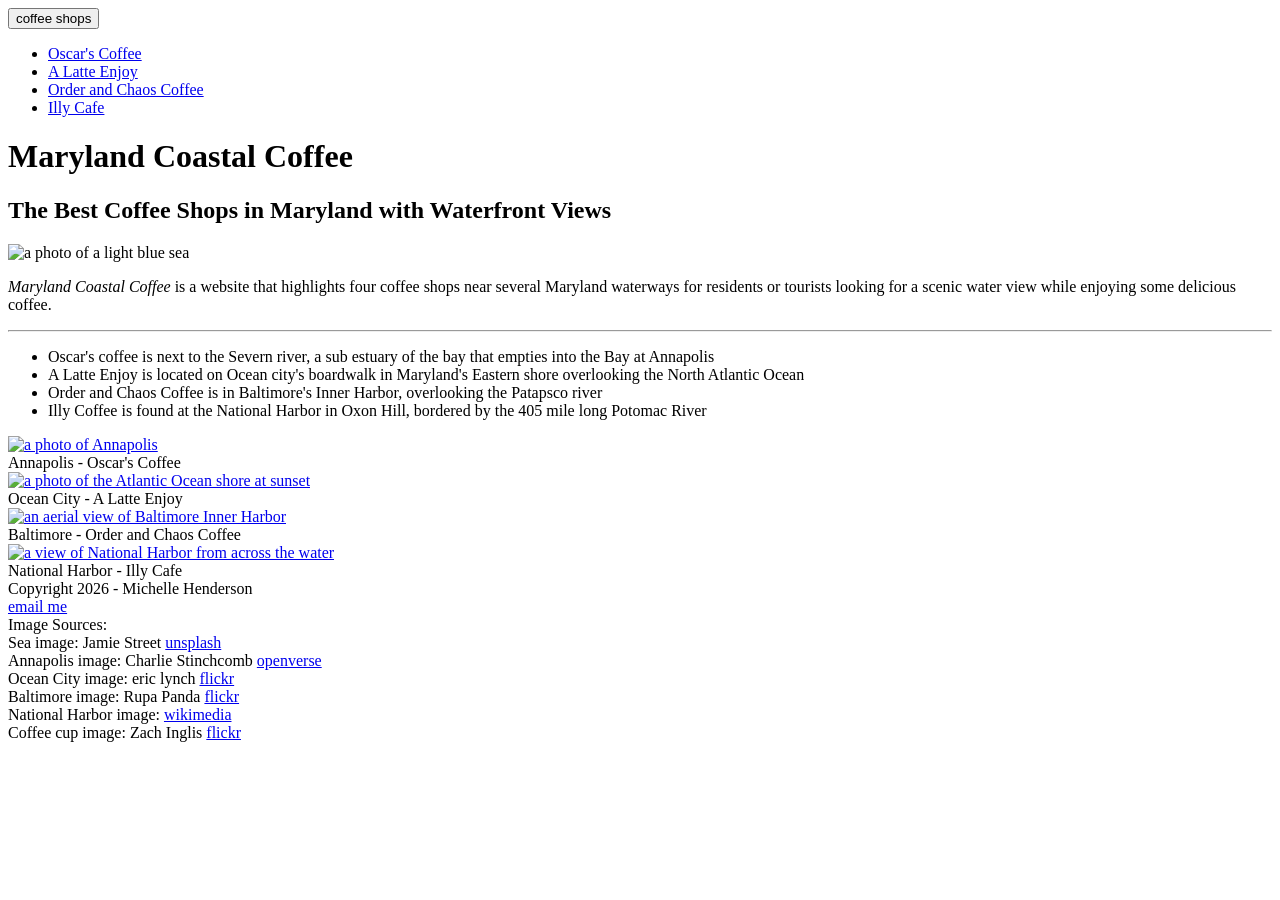
==== index.html @ c1e2a91f "Add files via upload" ====
<!DOCTYPE html> 
<html lang="en">
    <head>
        <meta charset="utf-8">
        <title>Maryland Coastal Coffee</title>
        <link rel="stylesheet" href="css/style.css">
        <link rel="preconnect" href="https://fonts.googleapis.com">
<link rel="preconnect" href="https://fonts.gstatic.com" crossorigin>
<link href="https://fonts.googleapis.com/css2?family=DM+Sans:ital,opsz,wght@0,9..40,100..1000;1,9..40,100..1000&family=Libre+Baskerville:ital,wght@0,400..700;1,400..700&display=swap" rel="stylesheet">
<meta name="viewport" content="width=device-width, initial-scale=1.0">
    </head>

    <body>


       
        <div class="grid">
 <nav>
    

<div class="dropdown">
      
    <button class="dropdown-button">coffee shops</button>
     <ul class="dropdown-content">  
   
<li><a href="oscar.html">Oscar's Coffee</a></li>
<li><a href="latte.html">A Latte Enjoy</a></li>
<li><a href="order.html">Order and Chaos Coffee</a></li>
<li><a href="illy.html">Illy Cafe</a></li>


</ul>   
</div>

</nav>

<header>
<div class="hero">
<div class="textoverlay">
<h1 class="dm-sans-h1">Maryland Coastal Coffee</h1>
<h2>The Best Coffee Shops in Maryland with Waterfront Views</h2>
</div>


<img src="image/sea.jpg" alt="a photo of a light blue sea" >

</div>



</header>



<main>
<div class="maindiv">
<div class="textbox">
<p>
<i>Maryland Coastal Coffee</i> is a website that highlights four coffee shops near several Maryland waterways for residents or tourists looking for a scenic water view while
enjoying some delicious coffee. 
</p>
<hr>
<ul>
<li>Oscar's coffee is next to the Severn river, a sub estuary of the bay that empties into the Bay at Annapolis</li>
<li>A Latte Enjoy is located on Ocean city's boardwalk in Maryland's Eastern shore overlooking the North Atlantic Ocean</li>
<li>Order and Chaos Coffee is in Baltimore's Inner Harbor, overlooking the Patapsco river</li>
<li> Illy Coffee is found at the National Harbor in Oxon Hill, bordered by the 405 mile long Potomac River</li>
</ul>

</div>

<div class="gallery">

<div class="gallery-item">
<a href="oscar.html">
    <img src="image/annapolis.jpg" alt="a photo of Annapolis" width="600" height="400">
  </a>
<div class="description">Annapolis - Oscar's Coffee</div>
</div>

<div class="gallery-item">
<a href="latte.html">
    <img src="image/oceancity.jpg" alt="a photo of the Atlantic Ocean shore at sunset" width="600" height="400">
  </a>

<div class="description">Ocean City - A Latte Enjoy</div>
</div>

<div class="gallery-item">
<a href="order.html">
    <img src="image/baltimore.jpg" alt="an aerial view of Baltimore Inner Harbor" width="600" height="400">
  </a>

<div class="description">Baltimore - Order and Chaos Coffee</div>
</div>

<div class="gallery-item">
<a href="illy.html">
    <img src="image/nationalharbor.jpg" alt="a view of National Harbor from across the water" width="600" height="400">
  </a>

<div class="description">National Harbor - Illy Cafe</div>
</div>

</div>
</div> 
</main>
<!--main div closing tag-->


<footer>
Copyright 2026 - Michelle Henderson<br>
<a href="mailto:mhenderson91@student.umgc.edu">email me</a><br>
Image Sources:<br>
Sea image: Jamie Street <a href="https://unsplash.com/photos/blue-body-of-water-under-blue-sky-photography-gZlQZFCA1Vc">unsplash</a><br>
Annapolis image: Charlie Stinchcomb
<a href="https://openverse.org/image/24c99d49-ee17-4629-a844-5813a3939781?q=annapolis&p=4">openverse</a>
<br>
Ocean City image: eric lynch <a href="https://www.flickr.com/photos/11254691@N05/3871341257">flickr</a><br>
Baltimore image: Rupa Panda <a href="https://www.flickr.com/photos/132821038@N06/18925801090">flickr</a><br>
National Harbor image: <a href="https://commons.wikimedia.org/wiki/File:National_Harbor_from_Jones_Point.JPG">
wikimedia</a><br>
Coffee cup image: Zach Inglis <a href="https://www.flickr.com/photos/47873196@N00/5507648594">flickr</a>

</footer>
</div>
    </body>


    </html>
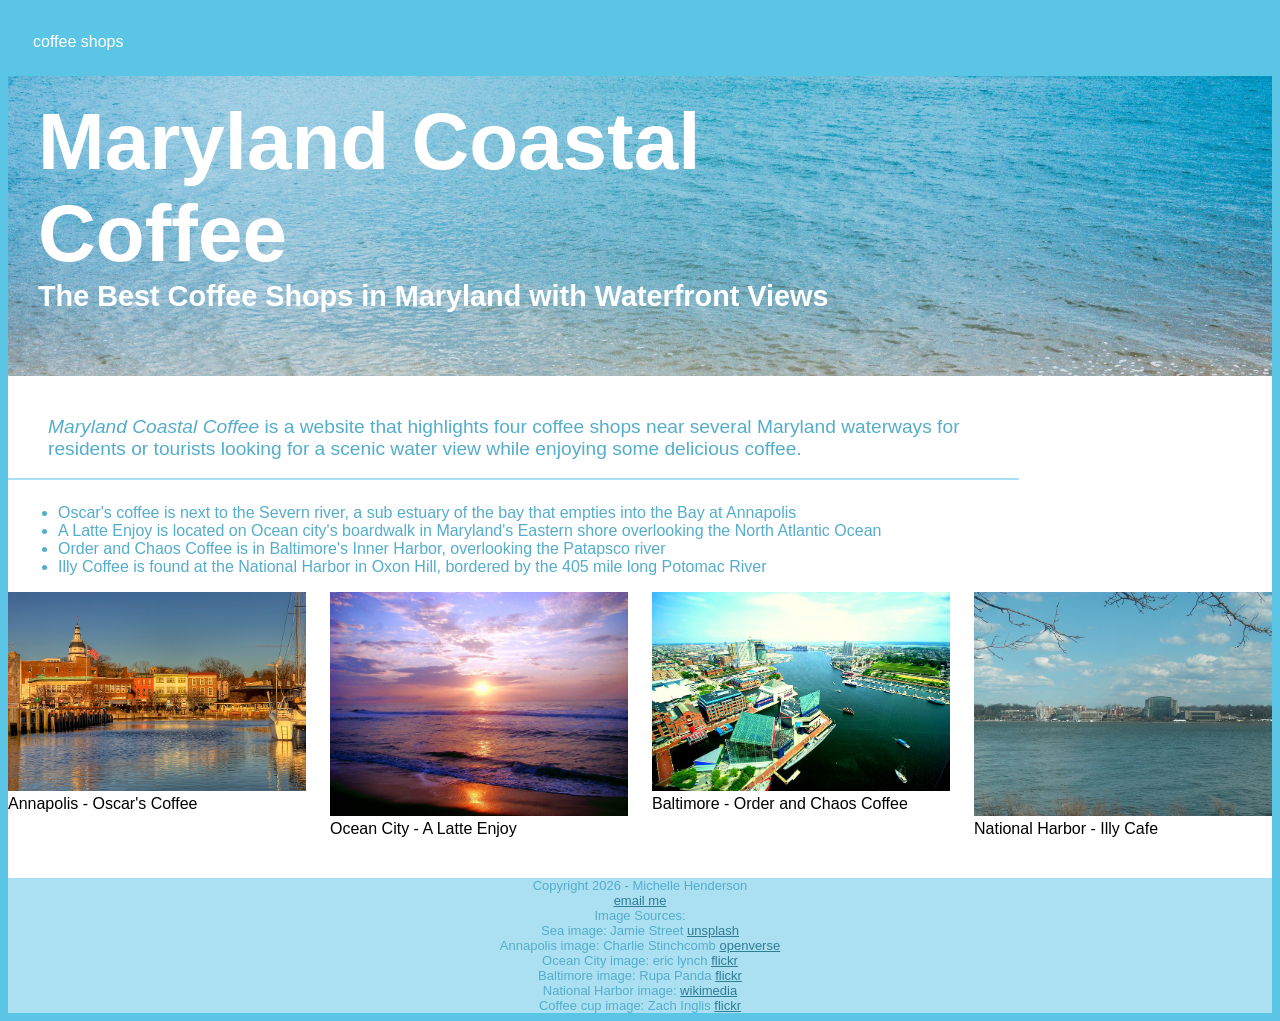
==== commit 5e64e61b: "Add files via upload Upload updated files" ====
--- a/index.html
+++ b/index.html
@@ -40,9 +40,6 @@
 <h1 class="dm-sans-h1">Maryland Coastal Coffee</h1>
 <h2>The Best Coffee Shops in Maryland with Waterfront Views</h2>
 </div>
-
-
-<img src="image/sea.jpg" alt="a photo of a light blue sea" >
 
 </div>
 
--- a/css/style.css
+++ b/css/style.css
@@ -0,0 +1,388 @@
+nav, header, main, footer {
+    grid-column: 1 / -1;
+}
+
+img {
+  max-width: 100%;
+  height: auto;
+}
+
+.dm-sans-h1 {
+  font-family: "DM Sans", sans-serif;
+  font-optical-sizing: auto;
+  font-weight: 700;
+  font-style: normal;
+}
+
+html {
+  font-size: 16px; /* Set root font size to use rem units*/
+  font-family: Verdana, arial, sans-serif;
+}
+
+/*remove default browser margins on h1 and h2*/
+h1,h2 {
+    margin:0;
+}
+
+.grid {
+    display: grid;
+    grid-template-columns: repeat(auto-fit, minmax(250px, 1fr));
+    /*gap: 20px;*/
+    min-height:100dvh;
+    grid-template-rows: auto auto 1fr auto;
+}
+
+header {
+    /*grid-column: 1 / span 4;*/
+    height: 50%;
+}
+
+body{
+    background-color: #5ac5e5;
+}
+
+main {
+    /*display:flex;/*give the parent container a flex layout to center children
+    justify-content:center;
+    align-items: flex-start;
+    background-color:white;
+    /*grid-column: 1/span 4;
+    min-height: fit-content;
+    margin-bottom:0;*/
+    display: flex;
+    flex-direction: column; /* Stacks children neatly from top to bottom */
+    align-items: center;    /* Centers your content blocks nicely */
+    background-color: white;
+    grid-column: 1 / -1;
+    min-height: fit-content;
+    margin-bottom: 0;
+    padding-bottom: 40px;
+}
+
+footer {
+    background-color:#aae0f1;  
+    min-height: 100px;
+    /*grid-column:1/span 4;*/
+    color:#54adcb;
+    text-align:center;
+    font-size: small;
+}
+
+.textoverlay {
+    display:flex;
+    /*background-color: rgb(247, 18, 186);*/
+    grid-column: 1 / 8; /* sit in columns 1-6 */
+    grid-row:1; /*sit in row 1*/
+    margin-left:30px;
+    margin-top:20px;
+    z-index:1;
+    flex-direction:column; /*causes h1 and h2 to stack vertically*/
+}
+
+h1{
+    color:white;
+    font-family: Verdana, arial, sans-serif;    
+    font-size:5rem;
+}
+
+h2{
+    color:white;
+    font-family: Verdana, arial, sans-serif;
+    font-size:1.8rem;}
+
+h3{
+    font-size:1.5rem;
+    color:#5ac5e5;
+    margin-left:30px;
+    padding-top:20px;
+}
+
+#h3title{
+    color:#307c95;
+}
+
+h4 {
+    color:#307c95;
+    font-weight: bold;
+}
+
+.hero {
+    display:grid;
+    grid-template-columns:repeat(10, 1fr);
+    grid-template-rows:minmax(550px, auto);
+    width:100%;
+    min-height:550px;
+    position:relative;
+    overflow:hidden;
+
+    background-image: url('../image/sea.jpg'); 
+    background-size: cover;       
+    background-position: center center;  /* Centers the best part of the photo */
+    background-repeat: no-repeat;
+
+}
+
+.hero img {
+    width: 100%;
+    height:100%;/*change*/
+    grid-column: 1 / -1;
+    grid-row: 1 / -1;
+    /*height: 60%; /* Changed from 40% to fill the hero container */
+    object-fit: cover;
+}
+
+nav ul {
+    display:flex;
+    list-style-type:none;
+    margin:0;
+    padding:0;
+    /*overflow:hidden; this was causing dropdown to not appear*/
+    background-color:#aae0f1; 
+}
+
+nav ul li a {
+    display:block;
+    color:black;
+    text-align: center;
+    padding:14px 16px;
+    text-decoration:none;
+}
+
+li a:hover {
+    background-color:#54adcb;
+    color:#dff2f9;
+}
+
+nav {
+   /*grid-column: 1/span 4;*/
+}
+
+.dropdown {
+    position:relative;
+}
+
+.dropdown-button{
+    background-color:#5ac5e5;
+    color:white;
+    padding: 25px;
+    font-size:16px;
+    border:none;
+    cursor:pointer;
+}
+
+.dropdown-content{
+    display:none;
+    position:absolute;
+    flex-direction:column; /*creates vertical stacking*/
+    top:100%; /*push menu down from top of parent div*/
+    background-color: whitesmoke;
+    min-width:200px;
+    z-index:10; /*shows dropdown content in front of header image*/
+}
+
+.dropdown-content a {
+  color: black;
+  background-color: #aae0f1;
+  padding: 12px 16px;
+  text-decoration: none;
+  display: block;
+}
+
+
+/* Change color of dropdown links on hover */
+.dropdown-content a:hover {
+  background-color: #54adcb;
+}
+
+/* Show the dropdown content on hover */
+.dropdown:hover .dropdown-content {
+  display: block;
+}
+
+
+.dropdown:hover .dropdown-button {
+  background-color: #54adcb;
+  color:#dff2f9;
+}
+
+/* Grid layout for your portfolio cards */
+.portfolio-grid {
+  display: flex;
+  flex-wrap: wrap;
+  gap: 24px;
+  justify-content: center;
+}
+
+.project-card {
+  width: 100%;
+  max-width: 280px;
+}
+
+
+.card-image-wrapper {
+  width: 100%;
+  max-width: 1200px; /* limits width on desktop */
+  box-sizing: border-box;
+  height: 180px !important;             /* Fixed height for ALL project cards */
+  background-color: #f4f4f6; /* Neutral light grey background */
+  border-radius: 8px;
+  display: flex;
+  justify-content: center;   /* Centers image horizontally */
+  align-items: center;       /* Centers image vertically */
+  padding: 16px;             /* Gives space around tall/wide images */
+  overflow: hidden;
+}
+
+/* Image scaling rules */
+.card-image-wrapper img {
+  max-width: 80% !important;
+  max-height: 80% !important;
+  width: auto !important;
+  height: auto !important;
+  object-fit: contain;       /* Ensures entire screenshot fits without cropping */
+  border-radius: 4px;
+  box-shadow: 0 4px 12px rgba(0, 0, 0, 0.08); /* Optional subtle drop shadow */
+}
+
+
+
+.textbox {
+    display:flex;
+    flex-wrap:wrap ;
+    font-size: 16px;
+    max-width:80%;
+    
+}
+
+.textbox2 {
+    display:flex;
+    flex-wrap:wrap;
+    font-size: 16px;
+    max-width:80%;
+}
+
+.maindiv{
+  display:flex;
+  flex-wrap:wrap;
+}
+
+
+p {
+    color:#54adcb;
+    font-family: Verdana, arial, sans-serif;
+    padding:30px 30px 0px 30px;
+    font-size:1.2rem;
+    margin:10px;
+}
+
+body {
+    font-family: Verdana, arial, sans-serif;
+}
+
+a {
+    color:#307c95;
+}
+
+a:visited{color:white;
+}
+
+a:hover{color:white;
+}
+
+.coffeepageimg {
+    width:30%;
+    max-height: 300px;
+    padding-top:50px;
+    margin-right:30px;
+    padding-bottom:20px;
+}
+
+#coffeecupimg {
+    padding-top:30px;
+}
+/*Issues:implementing a vertical nav bar that would switch to horizontal on mobile.
+The image shrinking and resizing on smaller screens*/
+
+ul, ol {
+    color:#54adcb;
+    padding-left: 50px;
+}
+
+table, th, td  {border:2px solid white;
+border-collapse:collapse; 
+text-align:center;
+}
+
+th,td {background-color:#aae0f1;
+padding:10px;}
+
+#tablestyle {margin-left:30px;
+margin-right:auto;
+}
+
+h3 a:hover, a:visited {
+color:#0e8fb7c5;
+}
+
+.thingstotry {display:flex;
+flex-direction: column;
+flex-wrap: wrap;
+flex-grow: inherit;
+width:100%;/*tells div to take up an entire row instead of sitting to the right of table on oscar.html*/
+}
+
+.reviewbox{
+background-color:#aae0f1;
+margin-bottom:30px;
+padding:10px;
+margin-left:30px;
+}
+
+.reviewbox p {
+    color:black;
+}
+
+#aimage{/*padding-left:30px;*/
+   width: 80%;             /* Scales nicely on mobile and desktop */
+    max-width: 500px;       /* Keeps it from getting monstrously huge */
+    padding-left: 0;        /* Removes old side-padding */
+    margin: 20px auto;      /* Centers the image horizontally */ 
+}
+
+hr {
+  display: block;
+  width: 100%;
+  height: 0;
+  border: none;
+  border-top: 2px solid #aae0f1;
+}
+
+
+@media (min-width: 768px) {
+    .hero {
+        grid-template-rows: minmax(300px, auto);
+        min-height: 300px;
+        overflow: hidden; /* Safely clips background image on big screens */
+    }
+
+    .hero-img {
+        max-width: 400px;
+        width:100%;
+    }
+}
+
+.gallery {
+  display: grid;
+  grid-template-columns: repeat(auto-fit, minmax(250px, 1fr));
+  gap: 1.5rem;
+  width: 100%;
+  box-sizing: border-box;
+}
+
+.gallery-item {
+  width: 100%;
+  height: auto;
+  display: block;
+  object-fit: cover;
+  border-radius: 8px; 
+}
